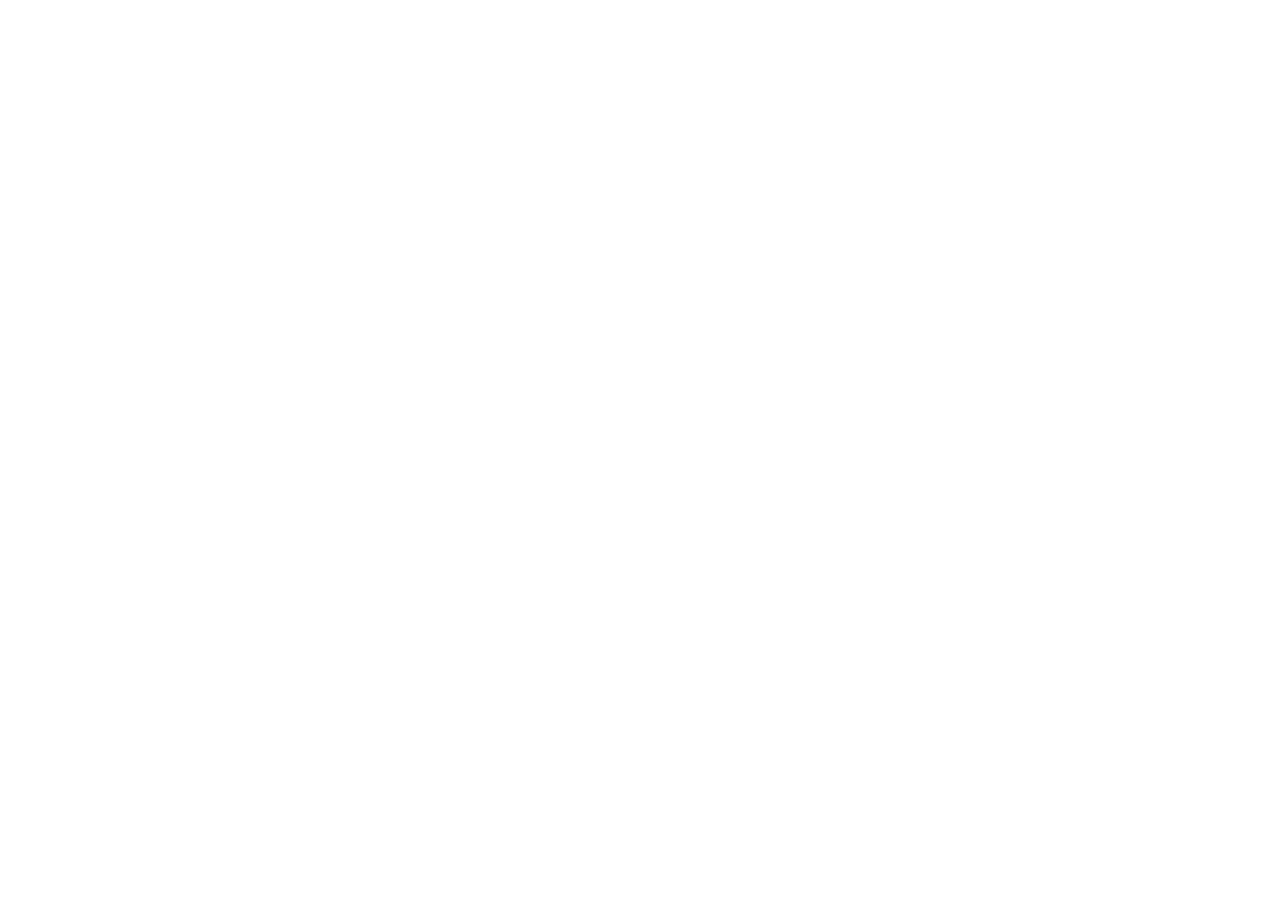
==== pages/cambiarInfo.html @ 8d1d0726 "implementado el btn cerrar sesion" ====
<!DOCTYPE html>
<html lang="en">
<head>
    <meta charset="UTF-8">
    <meta name="viewport" content="width=device-width, initial-scale=1.0">
    <title>Document</title>
</head>
<body>
    
</body>
</html>
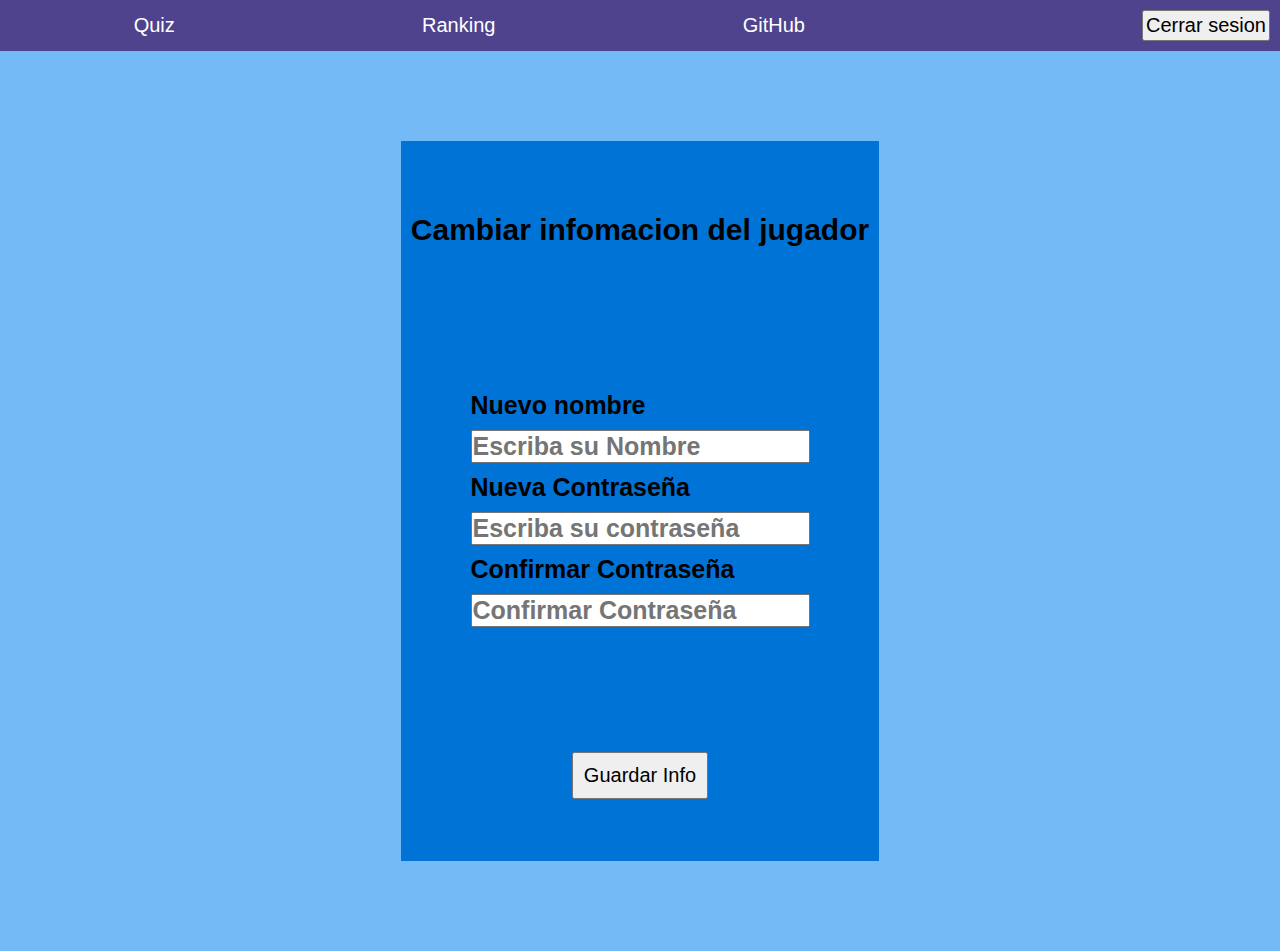
==== commit 230552f3: "todo listo" ====
--- a/pages/cambiarInfo.html
+++ b/pages/cambiarInfo.html
@@ -1,11 +1,67 @@
 <!DOCTYPE html>
 <html lang="en">
+
 <head>
     <meta charset="UTF-8">
     <meta name="viewport" content="width=device-width, initial-scale=1.0">
     <title>Document</title>
+    <link rel="stylesheet" href="../css/style.css">
 </head>
+
 <body>
-    
+    <header class="header">
+        <nav>
+            <ul>
+                <li class="liPage">
+                    <a href="./quiz.html">Quiz</a>
+                </li>
+                <li class="liPage">
+                    <a href="./ranking.html">Ranking</a>
+                </li>
+                <li class="liPage">
+                    <a href="https://github.com/Ulises-Rodriguez-809/JavaScript_CoderHouse" target="_blank">GitHub</a>
+                </li>
+            </ul>
+        </nav>
+        <div id="headersBtnContainer">
+            <div id="close">
+                <button type="button" id="cerrarSesion">
+                    <a href="../index.html">Cerrar sesion</a>
+                </button>
+            </div>
+        </div>
+    </header>
+    <main>
+        <section id="sectionNuevaInfo">
+            <div id="nuevaInfoContainer">
+                <div id="nuevaInfoTitulo">
+                    <p>Cambiar infomacion del jugador</p>
+                </div>
+                <div id="nuevosDatos">
+                    <div>
+                        <label for="nuevoNombre">Nuevo nombre</label>
+                        <input type="text" name="usuario" id="nuevoNombre" class="input"
+                            placeholder="Escriba su Nombre">
+                    </div>
+                    <div>
+                        <label for="nuevaContraseña">Nueva Contraseña</label>
+                        <input type="password" name="contraseña" id="nuevaContraseña" class="input"
+                            placeholder="Escriba su contraseña">
+                    </div>
+                    <div>
+                        <label for="nuevaConConfirmar">Confirmar Contraseña</label>
+                        <input type="password" name="ConfirmarCont" id="nuevaConConfirmar" class="input"
+                            placeholder="Confirmar Contraseña">
+                    </div>
+                </div>
+                <div class="msg3 msgInc"></div>
+                <div class="btnCambioContainer">
+                    <button id="btnCambiar">Guardar Info</button>
+                </div>
+            </div>
+        </section>
+    </main>
+    <script src="../js/cambiarInfo.js"></script>
 </body>
+
 </html>--- a/css/style.css
+++ b/css/style.css
@@ -0,0 +1,597 @@
+/* RESETER VALORES DEL NAVEGADOR */
+* {
+    margin: 0;
+    padding: 0;
+    font-family: 'Oswald', sans-serif;
+}
+
+html {
+    font-size: 62.5%;
+}
+
+/* NAVBAR */
+.header {
+    display: flex;
+    justify-content: space-around;
+    align-items: center;
+    background-color: #4f438e;
+}
+
+nav {
+    flex-grow: 4;
+    padding: 1rem;
+    height: 100%;
+}
+
+nav ul {
+    list-style: none;
+    height: 100%;
+    display: flex;
+    align-items: center;
+    justify-content: space-around;
+}
+
+.liPage {
+    height: 100%;
+    display: flex;
+    align-items: center;
+    justify-content: center;
+}
+
+.liPage a {
+    font-size: 2rem;
+    color: #fff;
+    text-decoration: none;
+}
+
+.liPage a:hover {
+    background-color: hotpink;
+}
+
+#headersBtnContainer {
+    flex-grow: 1;
+    display: flex;
+    justify-content: flex-end;
+    align-items: center;
+    padding: 1rem;
+}
+
+#headersBtnContainer button {
+    font-size: 2rem;
+    padding: .2rem;
+    margin-left: .8rem;
+}
+
+#cambiarInfo a,
+#cerrarSesion a {
+    text-decoration: none;
+    color: #000;
+}
+
+/* LOGIN.html */
+#logYRegContainer {
+    height: 100vh;
+    background-color: #6ca6d8;
+    display: flex;
+    justify-content: center;
+    align-items: center;
+}
+
+#loginContainer {
+    display: flex;
+    align-items: center;
+    justify-content: space-between;
+    flex-direction: column;
+    background-color: #046fcc;
+    border-radius: 5%;
+    padding: 1rem;
+    height: 80%;
+}
+
+.btnOpcion button {
+    font-size: 2rem;
+    margin: 1rem;
+    padding: .2rem;
+}
+
+#login {
+    display: flex;
+    justify-content: space-between;
+    align-items: center;
+    flex-direction: column;
+    height: 80%;
+}
+
+#iniciarSesion,
+#registrarse {
+    height: 90%;
+    display: flex;
+    align-items: center;
+    justify-content: space-between;
+    flex-direction: column;
+}
+
+#registrarse {
+    display: none;
+}
+
+#logTitulo p,
+#regTitulo p {
+    font-size: 3.5rem;
+    font-weight: 600;
+    text-align: center;
+    margin: 1rem 0;
+}
+
+#logDatos,
+#regDatos {
+    margin-bottom: 1.5rem;
+}
+
+#logDatos div,
+#regDatos div {
+    display: flex;
+    justify-content: center;
+    align-items: flex-start;
+    flex-direction: column;
+}
+
+#logDatos div label,
+#regDatos div label {
+    font-size: 3rem;
+    margin: .5rem 0;
+}
+
+#logDatos div input,
+#regDatos div input {
+    font-size: 3rem;
+    margin: .5rem 0;
+}
+
+.btnLogContainer,
+.btnRegContainer {
+    display: flex;
+    align-items: center;
+    justify-content: center;
+}
+
+#btnLog,
+#btnReg {
+    border-radius: 10%;
+}
+
+#btnLog:hover,
+#btnReg:hover {
+    border-radius: 10%;
+    background-color: #bd3131;
+}
+
+#btnLog,
+#btnReg {
+    color: #000;
+    font-size: 2.5rem;
+}
+
+/* MENSAJE */
+.msg,
+.msg2 {
+    font-size: 2rem;
+    font-weight: 500;
+    border: #000 solid .1rem;
+    padding: .2rem;
+    text-align: center;
+    display: none;
+}
+
+.msgCor {
+    background-color: #7df179;
+}
+
+.msgInc {
+    background-color: #f17979;
+}
+
+.msg p,
+.msg a,
+.msg2 p,
+.msg2 a {
+    font-size: 2rem;
+    padding: .2rem;
+}
+
+.msg a,
+.msg2 a {
+    text-decoration: none;
+}
+
+/* QUIZ.HTML */
+/* TITULO */
+.tituloContainer {
+    display: flex;
+    justify-content: center;
+    align-items: center;
+}
+
+.titulo {
+    margin: 1rem 0;
+    font-size: 4.5rem;
+    text-align: center;
+    border-bottom: .2rem solid #000;
+}
+
+/* INGRESAR NOMBRE JUGADOR */
+.sectionInfo {
+    display: flex;
+    justify-content: center;
+    align-items: center;
+    padding: 1rem;
+}
+
+.infoContainer {
+    display: flex;
+    align-items: center;
+    justify-content: center;
+}
+
+.equiposPosibles ul {
+    display: flex;
+    align-items: center;
+    justify-content: center;
+}
+
+.equiposPosibles ul li {
+    width: 15rem;
+    list-style: none;
+    margin: 0 2rem;
+    padding: .2rem;
+    font-weight: 800;
+    display: flex;
+    align-items: center;
+    justify-content: center;
+    flex-direction: column;
+
+}
+
+.equipo {
+    width: 9rem;
+    height: 9rem;
+}
+
+.equipoElegido {
+    background-color: #ffb464;
+}
+
+.equipoNoElegido {
+    background-color: #fff;
+}
+
+#btnJugar {
+    font-size: 2rem;
+}
+
+/* esto para hacer desaparecer el input de nombre,equipo y btn de juggar */
+.infoCompleta {
+    display: none;
+}
+
+.msgJuegoIniciado {
+    font-size: 2rem;
+    font-weight: 500;
+    border: #000 solid .1rem;
+    padding: .2rem;
+    text-align: center;
+    background-color: #7df179;
+}
+
+/* RONDAS */
+.rondasContainer {
+    background-color: rgb(249, 140, 140);
+    padding: 1.5rem;
+    display: flex;
+    font-size: 3rem;
+    font-weight: 800;
+}
+
+.rondas {
+    flex-grow: 1;
+}
+
+
+/* JUEGO */
+.sectionJuego,
+.juegoTerminadoMensaje {
+    background-color: rgb(251, 221, 160);
+    display: flex;
+    flex-direction: column;
+    justify-content: center;
+    align-items: center;
+}
+
+.juegoTerminado {
+    display: none;
+}
+
+/* .juegoTerminadoMensaje p, .juegoTerminadoMensaje button{
+    font-size: 2rem;
+    font-weight: 600;
+} */
+
+/* NUEVO JUEGO */
+#msgJuegoTerminado {
+    font-size: 3rem;
+    font-weight: 800;
+    margin: 2rem 0;
+    padding: 1rem;
+}
+
+#btnJuegoNuevo {
+    font-size: 2rem;
+    margin-bottom: 1rem;
+    width: 30rem;
+    height: 5rem;
+    border-radius: 10%;
+}
+
+#btnJuegoNuevo:hover {
+    background-color: hotpink;
+}
+
+.juegoContainer {
+    display: none;
+}
+
+/* PREGUNTAS E INSTRUCCIONES */
+.preguntaContainer,
+.instruccionesContainer {
+    font-size: 4rem;
+    font-weight: 800;
+    text-align: center;
+    background-color: rgb(255, 150, 4);
+    width: 100%;
+}
+
+/* OPCIONES */
+.opcionesContainer ul {
+    margin: 3rem 0;
+    display: flex;
+    justify-content: center;
+    align-items: center;
+    flex-direction: column;
+}
+
+.opcionesContainer ul li {
+    list-style: none;
+    margin-top: 1rem;
+    margin-bottom: 3rem;
+    width: 100%;
+}
+
+.opcionesContainer ul li input {
+    background-color: rgb(255, 146, 4);
+    width: 100%;
+    font-size: 4rem;
+    padding: 0 .2rem;
+}
+
+/* info jugador */
+.divInfo {
+    display: flex;
+    align-items: center;
+    justify-content: center;
+    margin: 2rem 0 .5rem 0;
+}
+
+.signoPregunta {
+    width: 2rem;
+    height: 2rem;
+}
+
+.imgEquipoInfo {
+    width: 8rem;
+    height: 4rem;
+}
+
+/* PUNTOS DEL JUGADOR ACTUAL */
+.puntuacionContainer {
+    display: flex;
+    justify-content: center;
+    align-items: center;
+    background-color: rgb(159, 133, 255);
+}
+
+.jugadorActual,
+.jugador,
+.puntos {
+    font-size: 3rem;
+    font-weight: 800;
+    text-align: center;
+    width: 50rem;
+}
+
+.puntosJugador,
+.incorrectas {
+    margin: 2rem 0 .5rem 0;
+}
+
+
+
+/* RANKING.HTLM */
+/* TOP jugadores container*/
+.topJugadores {
+    background-color: #a2a0a0;
+}
+
+/* TITULO jugadores top */
+.trofeoContainer {
+    background-color: #9982f6;
+    display: flex;
+    justify-content: space-evenly;
+    align-items: center;
+}
+
+.topJugadoresTitulo {
+    font-size: 4rem;
+    font-weight: 800;
+    color: #fbf780;
+    border-bottom: solid .2rem rgb(255, 0, 0);
+}
+
+.tofeoImg {
+    width: 8rem;
+    height: 8rem;
+}
+
+/* MEJORES JUGADORES */
+
+.equiposRanking {
+    display: flex;
+    justify-content: space-around;
+    align-items: flex-start;
+}
+
+.equipos {
+    background-color: #fff;
+    margin-bottom: 1rem;
+}
+
+.equiposTitulo p {
+    background-color: #ff8400;
+    font-size: 4rem;
+    font-weight: 800;
+    text-align: center;
+    margin-bottom: 2rem;
+}
+
+.equiposLista ul {
+    display: flex;
+    justify-content: center;
+    align-items: center;
+    flex-direction: column;
+    padding: .2rem 1rem;
+}
+
+.equiposLista ul li {
+    list-style: none;
+    font-size: 3rem;
+    font-weight: 800;
+    border-bottom: solid .2rem #bfbfbf;
+    text-align: left;
+    width: 100%;
+    margin-bottom: 4rem;
+
+    display: flex;
+    justify-content: center;
+    align-items: center;
+    flex-direction: column;
+}
+
+.equiposLista ul li img {
+    width: 15rem;
+    height: 15rem;
+}
+
+/* tabla de posiciones */
+.jugadoresContainer,
+.equipos {
+    margin-top: 1rem;
+    width: 500px;
+}
+
+.jugadoresContainer {
+    display: flex;
+    flex-direction: column;
+    justify-content: space-around;
+    background-color: #bd3131;
+    padding: 1rem;
+}
+
+.jugadoresContainer ul {
+    display: flex;
+    flex-direction: column;
+    justify-content: center;
+    align-items: center;
+}
+
+.jugadoresContainer ul li {
+    list-style: none;
+    background-color: #fff;
+    margin: 1rem 0;
+}
+
+.jugador {
+    background-color: #ff8400;
+}
+
+.puntos {
+    text-align: center;
+}
+
+.puntosEuipo {
+    margin-top: 2rem;
+    display: flex;
+    background-color: #0073d7;
+}
+
+.puntosEuipo p {
+    margin-left: .5rem;
+    font-size: 3rem;
+    font-weight: 800;
+}
+
+
+/* CAMBIAR INFORMACION JUGADOR */
+#sectionNuevaInfo {
+    height: 100vh;
+    background-color: #74baf7;
+    display: flex;
+    justify-content: center;
+    align-items: center;
+    flex-direction: column;
+}
+
+#nuevaInfoContainer {
+    background-color: #0073d7;
+    height: 80%;
+    display: flex;
+    align-items: center;
+    justify-content: space-around;
+    flex-direction: column;
+}
+
+#nuevaInfoTitulo {
+    font-size: 3rem;
+    font-weight: 800;
+    padding: 1rem;
+}
+
+#nuevosDatos {
+    display: flex;
+    flex-direction: column;
+    align-items: center;
+    justify-content: space-around;
+}
+
+#nuevosDatos div {
+    display: flex;
+    flex-direction: column;
+    justify-content: space-around;
+    align-items: flex-start;
+}
+
+#nuevosDatos label,
+#nuevosDatos input {
+    font-size: 2.5rem;
+    font-weight: 800;
+    margin-top: 1rem;
+}
+
+.msg3 {
+    display: none;
+    font-size: 2.5rem;
+    padding: .2rem;
+}
+
+#btnCambiar {
+    font-size: 2rem;
+    padding: 1rem;
+}